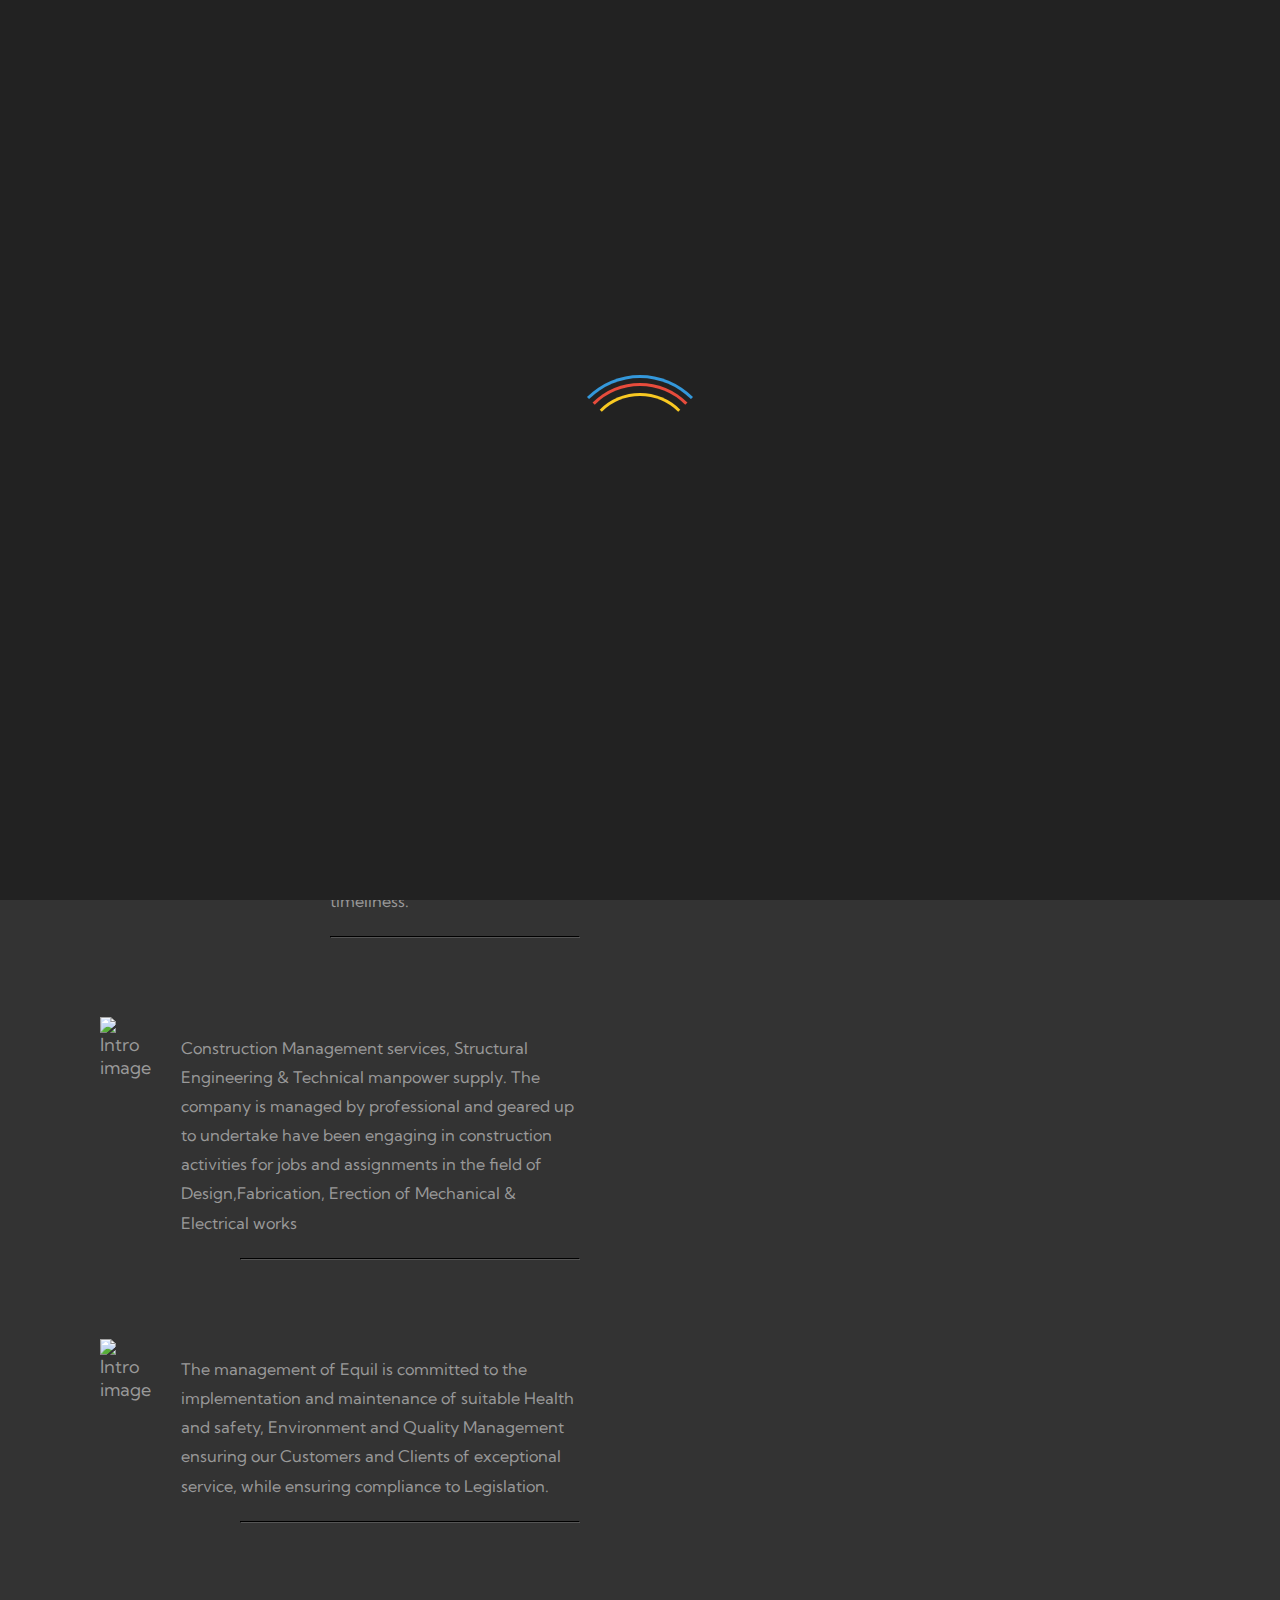
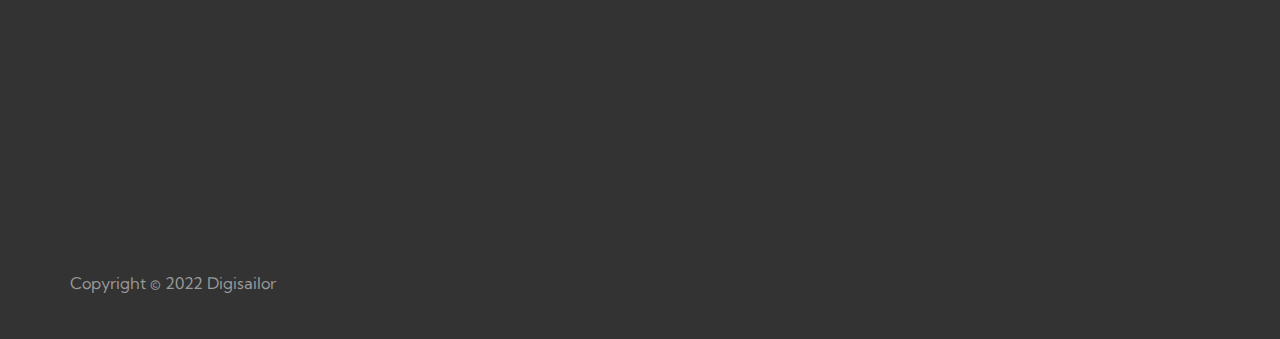
==== equil/public/index.html @ 0f1c0d13 "Changes & Fixes  Added Logo to all pages  Fix icons  Gallary Page: removed previous strcture & Add n" ====
<!DOCTYPE html>
<html lang="en">
<head>
    <meta charset="UTF-8">
    <meta name="viewport" content="width=device-width, initial-scale=1.0">
    <title>Equil</title>
    <link href="https://fonts.googleapis.com/css2?family=Kumbh+Sans&display=swap" rel="stylesheet"> <!-- https://fonts.google.com/specimen/Kumbh+Sans -->
    <link rel="stylesheet" href="fontawesome/css/all.min.css">  <!-- https://fontawesome.com/-->  
    <link rel="stylesheet" href="css/magnific-popup.css">       <!-- https://dimsemenov.com/plugins/magnific-popup/ -->
    <link rel="stylesheet" href="css/tooplate-vertex.css">
<!--

Tooplate 2124 Vertex

https://www.tooplate.com/view/2124-vertex

-->
    <style>
        #mainLogo {
            display: flex;
            justify-content: center;
            align-items: center;
        }
        #mainLogo img {
            height: 180px;
            width: 350px;
        }
    </style>

</head>
<body>
    <!-- Page Loader -->
    <div id="loader-wrapper">
        <div id="loader"></div>

        <div class="loader-section section-left"></div>
        <div class="loader-section section-right"></div>

    </div>

    <!-- Site logo -->
    <h1 class="tm-brand">
        <!-- <i class="fas fa-mountain fa-2x tm-brand-icon" ></i> -->
        <!-- <span class="tm-brand-text">Equil</span>         -->
        <!-- <img src="img/Equil Final Logo-02.png" style="height: 180px;width: 350px;">  -->
    </h1>

    <!-- Nav -->
    <nav class="tm-nav">
        <button class="navbar-toggler" type="button" aria-label="Toggle navigation">
            <i class="fas fa-bars"></i>
        </button>
        <ul id="tm-main-nav">
            <li class="nav-item">                                
                <a href="#intro" class="nav-link current">
                    Home
                </a>
            </li>
            <li class="nav-item">
                <a href="about.html" class="nav-link">
                    About
                </a>
            </li>
            <li class="nav-item">
                <a href="gallery.html" class="nav-link">
                    Gallery
                </a>
            </li>
            <li class="nav-item">
                <a href="services.html" class="nav-link">
                    Services
                </a>
            </li>
            <li class="nav-item">
                <a href="contact.html" class="nav-link">
                    Contact
                </a>
            </li>
        </ul>
    </nav>

    <!-- Content -->
    <main>
        <div id="intro" class="tm-section">
             <!--Intro left -->
             
            <div class="tm-section-col tm-content">
                <div id="mainLogo">
                    <img src="./img/Equil Final Logo-02.png" alt="EQUIL ARCHITECTURAL Logo" />
                </div>
                <h1 class="tm-text-primary">EQUIL ARCHITECTURAL INNOVATION</h1>
                <br>
                <div id="gsapEl1" class="tm-media">
                    <!-- <img src="img/construct.jpg" alt="Intro image"> -->
                    <img src="img/Construction.gif" alt="">
                    <div class="tm-media-body">
                        <!-- <h2><a href="#" class="tm-text-primary">Vertex is a Free CSS Template</a></h2> -->
                        <p class="tm-mb-20 tm-text-small">
                            With our expertise we provide a wide range of engineering and project management skills to serve our clients in developing new facilities, as well as effectively applying innovative, sustainable and efficient technologies to upgrade and expand the existing facilities. Service we undertake with high standards of quality, commitments, reliability and timeliness.
                        </p>
                        <!-- <span class="tm-text-secondary tm-media-span tm-text-small">
                            Friday . 25 June 2021
                        </span> -->
                        <hr class="tm-hr tm-mr">
                    </div>
                </div>
    
                <div id="gsapEl2" class="tm-media">
                    <img src="img/construction.jpg" alt="Intro image">
                    <div class="tm-media-body">
                        <!-- <h2><a href="#" class="tm-text-primary">Responsive and Parallax Images</a></h2> -->
                        <p class="tm-mb-20 tm-text-small">
                            Construction Management services, Structural Engineering & Technical manpower supply. The company is managed by professional and geared up to undertake have been engaging in construction activities for jobs and assignments in the field of Design,Fabrication, Erection of Mechanical & Electrical works</p>
                        <!-- <span class="tm-text-secondary tm-media-span tm-text-small">
                            Monday . 21 June 2021
                    </span> -->
                        <hr class="tm-hr tm-mr">
                    </div>
                </div>
                
                <div id="gsapEl3" class="tm-media">
                    <img src="img/building-constructions-500x500.jpg" alt="Intro image">
                    <div class="tm-media-body">
                        <!-- <h2><a href="#" class="tm-text-primary">Do you like this HTML layout?</a></h2> -->
                        <p class="tm-mb-20 tm-text-small">
                            The management of Equil is committed to the implementation and maintenance of suitable Health and safety, Environment and Quality Management ensuring our Customers and Clients of exceptional service, while ensuring compliance to Legislation.
                        </p>
                        <!-- <span class="tm-text-secondary tm-media-span tm-text-small">
                            Wednesday . 16 June 2021
                        </span> -->
                        <hr class="tm-hr tm-mr">
                    </div>
                </div>
                <!-- <div class="tm-text-right">
                    <a href="#services" class="tm-btn tm-btn-next">Next page</a>
                </div> -->   
                
            </div>
            
             <!--Intro right -->
            <div class="tm-section-col tm-parallax" data-parallax="scroll" data-image-src="img/homeimage.jpg"></div>
        </div> <!--#intro -->

        <!--<div id="services" class="tm-section">
             Services left 
            <div class="tm-section-col tm-content">
                <h2 class="tm-text-primary">Our Services</h2>
                <p>Credit goes to <strong>Pexels website</strong> for background images and Unsplash website for gallery images used in this Vertex HTML template. Vestibulum quis ultrices ipsum, tempor cursus odio. Donec et nisl sit amet mauris consequat sodales. 
                </p>
                <p>
                    Morbi a sapien vitae nunc mollis efficitur quis eu purus. Donec nec orci pharetra, ullamcorper orci eu, gravida dolor. Morbi at rutrum nibh. Sed a erat vitae ipsum mollis tincidunt sed nec orci.
                </p>
                <div class="tm-text-right">
                    <a href="#gallery" class="tm-btn tm-btn-next">Next page</a>
                </div>                
                <hr class="tm-hr tm-ml tm-sm-mt-30">
                <div class="tm-row">
                    <div class="tm-col">
                        <div class="tm-text-center tm-my-50">
                            <i class="fas fa-street-view fa-3x"></i>
                        </div>                        
                        <p>
                            Fusce mi sapien, faucibus ut tortor a, tempus laoreet magna. Nulla felis ipsum, lobortis eu efficitur eget, malesuada id lacus.
                        </p>
                    </div>
                    <div class="tm-col">
                        <div class="tm-text-center tm-my-50">
                            <i class="fas fa-bullseye fa-3x"></i>
                        </div>                        
                        <p>
                            Nullam pellentesque accumsan hendrerit. Class aptent taciti sociosqu ad litora torquent per conubia nostra, per inceptos himenaeos.
                        </p>
                    </div>
                </div>                
            </div>
            
             Services right 
            <div class="tm-section-col tm-parallax" data-parallax="scroll" data-image-src="img/vertex-bg-02.jpg"></div>
        </div>  #services 

        <div id="gallery" class="tm-content tm-content-small-top">
            <div class="tm-gallery-container">
                <h2 class="tm-text-primary tm-text-right tm-gallery-header">Our Gallery</h2> 
                <div class="tm-gallery tm-mb-80">
                    <figure class="effect-goliath tm-gallery-item">
                        <img src="img/gallery/tn/img-01.jpg" alt="Image"/>
                        <figcaption>
                            <h2>Number One</h2>
                            <p>Best Template Site</p>
                            <a href="img/gallery/img-01.jpg">View more</a>
                        </figcaption>			
                    </figure>
                    <figure class="effect-goliath tm-gallery-item">
                        <img src="img/gallery/tn/img-02.jpg" alt="Image"/>
                        <figcaption>
                            <h2>Number 2</h2>
                            <p>Tooplate HTML CSS</p>
                            <a href="img/gallery/img-02.jpg">View more</a>
                        </figcaption>			
                    </figure>
                    <figure class="effect-goliath tm-gallery-item">
                        <img src="img/gallery/tn/img-03.jpg" alt="Image"/>
                        <figcaption>
                            <h2>Number 3</h2>
                            <p>Free Template</p>
                            <a href="img/gallery/img-03.jpg">View more</a>
                        </figcaption>			
                    </figure>
                    <figure class="effect-goliath tm-gallery-item">
                        <img src="img/gallery/tn/img-04.jpg" alt="Image"/>
                        <figcaption>
                            <h2>Number 4</h2>
                            <p>Free Download</p>
                            <a href="img/gallery/img-04.jpg">View more</a>
                        </figcaption>			
                    </figure>
                    <figure class="effect-goliath tm-gallery-item">
                        <img src="img/gallery/tn/img-05.jpg" alt="Image"/>
                        <figcaption>
                            <h2>Number 5</h2>
                            <p>Mobile Ready</p>
                            <a href="img/gallery/img-05.jpg">View more</a>
                        </figcaption>			
                    </figure>
                    <figure class="effect-goliath tm-gallery-item">
                        <img src="img/gallery/tn/img-06.jpg" alt="Image"/>
                        <figcaption>
                            <h2>Number 6</h2>
                            <p>Responsive Design</p>
                            <a href="img/gallery/img-06.jpg">View more</a>
                        </figcaption>			
                    </figure>
                    <figure class="effect-goliath tm-gallery-item">
                        <img src="img/gallery/tn/img-07.jpg" alt="Image"/>
                        <figcaption>
                            <h2>Number 7</h2>
                            <p>Custom HTML CSS</p>
                            <a href="img/gallery/img-07.jpg">View more</a>
                        </figcaption>			
                    </figure>
                    <figure class="effect-goliath tm-gallery-item">
                        <img src="img/gallery/tn/img-08.jpg" alt="Image"/>
                        <figcaption>
                            <h2>Number 8</h2>
                            <p>Template for you</p>
                            <a href="img/gallery/img-08.jpg">View more</a>
                        </figcaption>			
                    </figure>
                    <figure class="effect-goliath tm-gallery-item">
                        <img src="img/gallery/tn/img-09.jpg" alt="Image"/>
                        <figcaption>
                            <h2>Number 9</h2>
                            <p>Get it FREE</p>
                            <a href="img/gallery/img-09.jpg">View more</a>
                        </figcaption>			
                    </figure>
                    <figure class="effect-goliath tm-gallery-item">
                        <img src="img/gallery/tn/img-10.jpg" alt="Image"/>
                        <figcaption>
                            <h2>Number 10</h2>
                            <p>Tell your friends</p>
                            <a href="img/gallery/img-10.jpg">View more</a>
                        </figcaption>			
                    </figure>
                    <figure class="effect-goliath tm-gallery-item">
                        <img src="img/gallery/tn/img-11.jpg" alt="Image"/>
                        <figcaption>
                            <h2>Picture 11</h2>
                            <p>Aliquam lacinia</p>
                            <a href="img/gallery/img-11.jpg">View more</a>
                        </figcaption>			
                    </figure>
                    <figure class="effect-goliath tm-gallery-item">
                        <img src="img/gallery/tn/img-12.jpg" alt="Image"/>
                        <figcaption>
                            <h2>Item 12</h2>
                            <p>Aliquam lacinia</p>
                            <a href="img/gallery/img-12.jpg">View more</a>
                        </figcaption>			
                    </figure>
                    <figure class="effect-goliath tm-gallery-item">
                        <img src="img/gallery/tn/img-13.jpg" alt="Image"/>
                        <figcaption>
                            <h2>Number 13</h2>
                            <p>Aliquam lacinia</p>
                            <a href="img/gallery/img-13.jpg">View more</a>
                        </figcaption>			
                    </figure>
                    <figure class="effect-goliath tm-gallery-item">
                        <img src="img/gallery/tn/img-14.jpg" alt="Image"/>
                        <figcaption>
                            <h2>Picture 14</h2>
                            <p>Aliquam lacinia</p>
                            <a href="img/gallery/img-14.jpg">View more</a>
                        </figcaption>			
                    </figure>
                    <figure class="effect-goliath tm-gallery-item">
                        <img src="img/gallery/tn/img-15.jpg" alt="Image"/>
                        <figcaption>
                            <h2>Pic 15</h2>
                            <p>Aliquam lacinia</p>
                            <a href="img/gallery/img-15.jpg">View more</a>
                        </figcaption>			
                    </figure>
                    <figure class="effect-goliath tm-gallery-item">
                        <img src="img/gallery/tn/img-16.jpg" alt="Image"/>
                        <figcaption>
                            <h2>Pic 16</h2>
                            <p>Aliquam lacinia</p>
                            <a href="img/gallery/img-16.jpg">View more</a>
                        </figcaption>			
                    </figure>
                    <figure class="effect-goliath tm-gallery-item">
                        <img src="img/gallery/tn/img-17.jpg" alt="Image"/>
                        <figcaption>
                            <h2>Number 17</h2>
                            <p>Aliquam lacinia</p>
                            <a href="img/gallery/img-17.jpg">View more</a>
                        </figcaption>			
                    </figure>
                    <figure class="effect-goliath tm-gallery-item">
                        <img src="img/gallery/tn/img-18.jpg" alt="Image"/>
                        <figcaption>
                            <h2>Pic 18</h2>
                            <p>Aliquam lacinia</p>
                            <a href="img/gallery/img-18.jpg">View more</a>
                        </figcaption>			
                    </figure>
                    <figure class="effect-goliath tm-gallery-item">
                        <img src="img/gallery/tn/img-19.jpg" alt="Image"/>
                        <figcaption>
                            <h2>Pic 19</h2>
                            <p>Aliquam lacinia</p>
                            <a href="img/gallery/img-19.jpg">View more</a>
                        </figcaption>			
                    </figure>
                    <figure class="effect-goliath tm-gallery-item">
                        <img src="img/gallery/tn/img-20.jpg" alt="Image"/>
                        <figcaption>
                            <h2>Number 20</h2>
                            <p>Aliquam lacinia</p>
                            <a href="img/gallery/img-20.jpg">View more</a>
                        </figcaption>			
                    </figure>
                    <figure class="effect-goliath tm-gallery-item">
                        <img src="img/gallery/tn/img-21.jpg" alt="Image"/>
                        <figcaption>
                            <h2>Pic 21</h2>
                            <p>Aliquam lacinia</p>
                            <a href="img/gallery/img-21.jpg">View more</a>
                        </figcaption>			
                    </figure>
                    <figure class="effect-goliath tm-gallery-item">
                        <img src="img/gallery/tn/img-22.jpg" alt="Image"/>
                        <figcaption>
                            <h2>Pic 22</h2>
                            <p>Aliquam lacinia</p>
                            <a href="img/gallery/img-22.jpg">View more</a>
                        </figcaption>			
                    </figure>
                    <figure class="effect-goliath tm-gallery-item">
                        <img src="img/gallery/tn/img-23.jpg" alt="Image"/>
                        <figcaption>
                            <h2>Pic 23</h2>
                            <p>Aliquam lacinia</p>
                            <a href="img/gallery/img-23.jpg">View more</a>
                        </figcaption>			
                    </figure>
                    <figure class="effect-goliath tm-gallery-item">
                        <img src="img/gallery/tn/img-24.jpg" alt="Image"/>
                        <figcaption>
                            <h2>Number 24</h2>
                            <p>Web Design 2021</p>
                            <a href="img/gallery/img-24.jpg">View more</a>
                        </figcaption>			
                    </figure>
                    <figure class="effect-goliath tm-gallery-item">
                        <img src="img/gallery/tn/img-25.jpg" alt="Image"/>
                        <figcaption>
                            <h2>Number 25</h2>
                            <p>Website Design</p>
                            <a href="img/gallery/img-25.jpg">View more</a>
                        </figcaption>			
                    </figure>
                    <figure class="effect-goliath tm-gallery-item">
                        <img src="img/gallery/tn/img-05.jpg" alt="Image"/>
                        <figcaption>
                            <h2>Number 26</h2>
                            <p>HTML CSS Layout</p>
                            <a href="img/gallery/img-05.jpg">View more</a>
                        </figcaption>			
                    </figure>
                    <figure class="effect-goliath tm-gallery-item">
                        <img src="img/gallery/tn/img-04.jpg" alt="Image"/>
                        <figcaption>
                            <h2>Number 27</h2>
                            <p>Aliquam lacinia</p>
                            <a href="img/gallery/img-04.jpg">View more</a>
                        </figcaption>			
                    </figure>
                    <figure class="effect-goliath tm-gallery-item">
                        <img src="img/gallery/tn/img-03.jpg" alt="Image"/>
                        <figcaption>
                            <h2>Number 28</h2>
                            <p>Aliquam lacinia</p>
                            <a href="img/gallery/img-03.jpg">View more</a>
                        </figcaption>			
                    </figure>
                    <figure class="effect-goliath tm-gallery-item">
                        <img src="img/gallery/tn/img-02.jpg" alt="Image"/>
                        <figcaption>
                            <h2>Number 29</h2>
                            <p>Aliquam lacinia</p>
                            <a href="img/gallery/img-02.jpg">View more</a>
                        </figcaption>			
                    </figure>
                    <figure class="effect-goliath tm-gallery-item">
                        <img src="img/gallery/tn/img-01.jpg" alt="Image"/>
                        <figcaption>
                            <h2>Number 30</h2>
                            <p>Aliquam lacinia</p>
                            <a href="img/gallery/img-01.jpg">View more</a>
                        </figcaption>			
                    </figure>
                </div>
                <div class="tm-paging tm-mb-130"></div>
            </div>
        </div>

        <div id="about" class="tm-section">
             About left 
            <div class="tm-section-col tm-content tm-content-small">
                <h2 class="tm-text-primary">About Us</h2>
                <p>
                    You can find more free templates on Too CSS collections. Please visit Too CSS website to see a great list of HTML CSS templates. Simply type it in Google search.
                </p>
                <p>
                    You may help us by spreading a word about our website or make a small contribution by contacting Tooplate directly. That will be very helpful for us. Thank you.
                </p>
                <hr class="tm-hr tm-mb-50">                
                <p class="tm-mb-50">
                    Quisque luctus feugiat dui eget malesuada. Donec rutrum, nibh vel lobortis placerat, leo enim feugiat arcu, ornare imperdiet urna sem vitae tellus.
                </p>
                <div class="tm-text-right tm-mb-130">
                    <a href="#contact" class="tm-btn tm-btn-next">Contact Us</a>
                </div>                
            </div>
            
             About right 
            <div class="tm-section-col tm-parallax" data-parallax="scroll" data-image-src="img/vertex-bg-03.jpg"></div>
        </div>  #about -->
 
        <div id="contact" class="tm-section">
            <div class="tm-section-col tm-content tm-content-small">
              <!--  <h2 class="tm-text-primary">Contact Us</h2>
                <p>
                    Pellentesque nec dui pellentesque, fermentum turpis eu, facilisis libero. Vestibulum fringilla nulla augue, at consequat metus facilisis condimentum.
                </p> 
                <form id="contact-form" action="" method="POST" class="tm-contact-form tm-mb-200">
                    <div class="form-group">
                        <input type="text" name="name" class="form-control rounded-0" placeholder="Name" required />
                    </div>
                    <div class="form-group">
                        <input type="email" name="email" class="form-control rounded-0" placeholder="Email" required />
                    </div>
                    <div class="form-group">
                        <textarea rows="6" name="message" class="form-control rounded-0" placeholder="Message" required=></textarea>
                    </div>

                    <div class="form-group tm-text-right">
                        <button type="submit" class="tm-btn">Send</button>
                    </div>
                </form> -->
                <footer class="tm-copyright tm-text-small">
                    Copyright © 2022 
                     <a rel="nofollow" href="https://www.digisailor.com" class="tm-text-link" target="_parent"> Digisailor</a> 
                </footer>              
            </div>
            
            <!--  Contact right 
            <div class="tm-section-col tm-parallax tm-relative" data-parallax="scroll" data-image-src="img/vertex-bg-04.jpg">
                 Map 
                <div class="mapouter">
                    <div class="gmap-canvas">
                        <iframe width="100%" height="420" id="gmap_canvas"
                            src="https://maps.google.com/maps?q=Av.+L%C3%BAcio+Costa,+Rio+de+Janeiro+-+RJ,+Brazil&t=&z=13&ie=UTF8&iwloc=&output=embed"
                            frameborder="0" scrolling="no" marginheight="0" marginwidth="0"></iframe>
                    </div>
                </div>
            </div> -->
        </div> <!-- #contact -->
    </main>

    <script src="js/lib/gsap.min.js"></script>
    <script src="js/lib/ScrollTrigger.min.js"></script>
    <script src="js/plugins.js"></script>
    <script src="js/animations.js"></script>
    <script>
        $(window).on("load", function() {
            $('body').addClass('loaded');
        });

        $(function(){
            
            /*************** Navigation *****************/

            const tmMainNav = $("#tm-main-nav");

            // tmMainNav.singlePageNav({
            //     filter: ':not(.external)'
            // });

            $('.navbar-toggler').click(function(e) {
                e.stopPropagation();
                tmMainNav.toggleClass('show');
            });

            $("html").click(function(e) {
                $("#tm-main-nav").removeClass("show");
            });

            /****************** Smooth Scrolling *****************/

            $(".tm-btn-next").on('click', function(event) {
                if (this.hash !== "") {
                    event.preventDefault();
                    var hash = this.hash;

                    $('html, body').animate({
                        scrollTop: $(hash).offset().top
                    }, 800, function(){
                        // window.location.hash = hash;
                    });
                }
            });

            $('.tm-brand-icon').on('click', function(event) {
                $('html, body').animate({
                        scrollTop: $('#intro').offset().top
                    }, 800);
            });

            /****************** Gallery ******************/

            const hasGallery = $(".tm-gallery").length;
            if (hasGallery) {
                const galleryItems = document.querySelector(".tm-gallery").children;
                const itemsPerPage = 10;
                const totalPages = Math.ceil(galleryItems.length / itemsPerPage);
                const pageAttribute = 'data-page';
    
                function setPagination(currentPage) {
                    for(let i = 1; i <= totalPages; i++) {
                        var $pager = '';
                        
                        if(currentPage == i) {
                            $pager = $('<a href="javascript:void(0);" class="active tm-paging-link" '+pageAttribute+'="'+i+'"></a>');
                        } else {
                            $pager = $('<a href="javascript:void(0);" class="tm-paging-link" '+pageAttribute+'="'+i+'"></a>');
                        }
    
                        $pager.html(i);
    
                        $pager.click(function(){ 
                            $('.tm-paging-link').removeClass("active");
                            $(this).addClass('active');
                            var page = $(this).eq(0).attr(pageAttribute);
                            showItems(page);
                        });
    
                        $pager.appendTo($('.tm-paging'));
                    }
                }
    
                function showItems(currentPage) {
                    for(let i = 0; i < galleryItems.length; i++) {
                        galleryItems[i].classList.remove("show");
                        galleryItems[i].classList.add("hide");
    
                        if(i >= (currentPage * itemsPerPage) - itemsPerPage && i < currentPage * itemsPerPage) {
                            galleryItems[i].classList.remove("hide");
                            galleryItems[i].classList.add("show");
                        }
                    }
                }
    
                setPagination(1);
                showItems(1);
            }

            /****************** Magnific Popup ***********/

            $('.tm-gallery').magnificPopup({
                delegate: 'a',
                type: 'image',
                gallery: {
                    enabled: true
                }
            });
        });
    </script>
</body>
</html>
---- equil/public/css/tooplate-vertex.css ----
/*

Tooplate 2124 Vertex

https://www.tooplate.com/view/2124-vertex

*/

/* Loader 
https://ihatetomatoes.net/create-custom-preloading-screen/
*/
#loader-wrapper {
    position: fixed;
    top: 0;
    left: 0;
    width: 100%;
    height: 100%;
    z-index: 1001;
}
#loader {
    display: block;
    position: relative;
    left: 50%;
    top: 50%;
    width: 150px;
    height: 150px;
    margin: -75px 0 0 -75px;
    border-radius: 50%;
    border: 3px solid transparent;
    border-top-color: #3498db;

    -webkit-animation: spin 2s linear infinite; /* Chrome, Opera 15+, Safari 5+ */
    animation: spin 2s linear infinite; /* Chrome, Firefox 16+, IE 10+, Opera */

    z-index: 1002;
}

    #loader:before {
        content: "";
        position: absolute;
        top: 5px;
        left: 5px;
        right: 5px;
        bottom: 5px;
        border-radius: 50%;
        border: 3px solid transparent;
        border-top-color: #e74c3c;

        -webkit-animation: spin 3s linear infinite; /* Chrome, Opera 15+, Safari 5+ */
        animation: spin 3s linear infinite; /* Chrome, Firefox 16+, IE 10+, Opera */
    }

    #loader:after {
        content: "";
        position: absolute;
        top: 15px;
        left: 15px;
        right: 15px;
        bottom: 15px;
        border-radius: 50%;
        border: 3px solid transparent;
        border-top-color: #f9c922;

        -webkit-animation: spin 1.5s linear infinite; /* Chrome, Opera 15+, Safari 5+ */
          animation: spin 1.5s linear infinite; /* Chrome, Firefox 16+, IE 10+, Opera */
    }

    @-webkit-keyframes spin {
        0%   { 
            -webkit-transform: rotate(0deg);  /* Chrome, Opera 15+, Safari 3.1+ */
            -ms-transform: rotate(0deg);  /* IE 9 */
            transform: rotate(0deg);  /* Firefox 16+, IE 10+, Opera */
        }
        100% {
            -webkit-transform: rotate(360deg);  /* Chrome, Opera 15+, Safari 3.1+ */
            -ms-transform: rotate(360deg);  /* IE 9 */
            transform: rotate(360deg);  /* Firefox 16+, IE 10+, Opera */
        }
    }
    @keyframes spin {
        0%   { 
            -webkit-transform: rotate(0deg);  /* Chrome, Opera 15+, Safari 3.1+ */
            -ms-transform: rotate(0deg);  /* IE 9 */
            transform: rotate(0deg);  /* Firefox 16+, IE 10+, Opera */
        }
        100% {
            -webkit-transform: rotate(360deg);  /* Chrome, Opera 15+, Safari 3.1+ */
            -ms-transform: rotate(360deg);  /* IE 9 */
            transform: rotate(360deg);  /* Firefox 16+, IE 10+, Opera */
        }
    }

    #loader-wrapper .loader-section {
        position: fixed;
        top: 0;
        width: 51%;
        height: 100%;
        background: #222222;
        z-index: 1001;
        -webkit-transform: translateX(0);  /* Chrome, Opera 15+, Safari 3.1+ */
        -ms-transform: translateX(0);  /* IE 9 */
        transform: translateX(0);  /* Firefox 16+, IE 10+, Opera */
    }

    #loader-wrapper .loader-section.section-left {
        left: 0;
    }

    #loader-wrapper .loader-section.section-right {
        right: 0;
    }

    /* Loaded */
    .loaded #loader-wrapper .loader-section.section-left {
        -webkit-transform: translateX(-100%);  /* Chrome, Opera 15+, Safari 3.1+ */
            -ms-transform: translateX(-100%);  /* IE 9 */
                transform: translateX(-100%);  /* Firefox 16+, IE 10+, Opera */

        -webkit-transition: all 0.7s 0.3s cubic-bezier(0.645, 0.045, 0.355, 1.000);  
                transition: all 0.7s 0.3s cubic-bezier(0.645, 0.045, 0.355, 1.000);
    }

    .loaded #loader-wrapper .loader-section.section-right {
        -webkit-transform: translateX(100%);  /* Chrome, Opera 15+, Safari 3.1+ */
            -ms-transform: translateX(100%);  /* IE 9 */
                transform: translateX(100%);  /* Firefox 16+, IE 10+, Opera */

-webkit-transition: all 0.7s 0.3s cubic-bezier(0.645, 0.045, 0.355, 1.000);  
        transition: all 0.7s 0.3s cubic-bezier(0.645, 0.045, 0.355, 1.000);
    }
    
    .loaded #loader {
        opacity: 0;
        -webkit-transition: all 0.3s ease-out;  
                transition: all 0.3s ease-out;
    }
    .loaded #loader-wrapper {
        visibility: hidden;

        -webkit-transform: translateY(-100%);  /* Chrome, Opera 15+, Safari 3.1+ */
            -ms-transform: translateY(-100%);  /* IE 9 */
                transform: translateY(-100%);  /* Firefox 16+, IE 10+, Opera */

        -webkit-transition: all 0.3s 1s ease-out;  
                transition: all 0.3s 1s ease-out;
    }

/* General */

* {  box-sizing: border-box; }
html, body { overflow-x: hidden; }
body { 
    font-family: 'Kumbh Sans', sans-serif;
    font-size: 18px;
    background-color: #333;
    color: #999;
    margin: 0;
}
a { color: #fff; text-decoration: none; }
a:hover {  color: #9C9; }
button { cursor: pointer; }
a, button { transition: all 0.3s ease; }
ul {
    margin: 0;
    padding: 0;
}

h2 {
    line-height: 1.6;
    margin-top: 0;
    margin-bottom: 30px;
}

p {
    line-height: 1.8;
    margin-bottom: 50px;
}

span, footer {  line-height: 1.8; }

.tm-btn {
    /*display: inline-block;*/
    border: 1px solid #666;
    background-color: transparent;
    color: #999;
    padding: 14px 40px;
    font-size: 20px;
}

.tm-btn:hover {
    color: #99CC99;
    border-color: #99CC99;
}

.tm-text-small { font-size: 0.9em; }
.tm-text-center { text-align: center; }
.tm-text-right { text-align: right; }
.tm-text-primary { color: #99CC99; }
.tm-text-secondary { color: #9999CC; }
.tm-text-link { color: #999; }
.tm-text-link:hover { color: #99CC99; }
.tm-relative { position: relative; }

.tm-hr {
    border-color: #555;
    max-width: 340px;
    width: 100%;    
}

.tm-mr {
    margin-right: 0;
    margin-left: auto;
}

.tm-ml {
    margin-left: 0;
    margin-right: auto;
}

.tm-my-50 {
    margin-top: 50px;
    margin-bottom: 50px;
}
.tm-mb-20 { margin-bottom: 20px; }
.tm-mb-50 { margin-bottom: 50px; }
.tm-mb-80 { margin-bottom: 80px; }
.tm-mb-130 { margin-bottom: 130px; }
.tm-mb-200 { margin-bottom: 200px; }

/* Layout */
.tm-section { display: flex; }

.tm-section-col {
    flex: 0 0 50%;
    width: 50%;
}

.tm-content {
    padding: 180px 60px 70px 100px;
    box-sizing: border-box;
}

.tm-content-small { padding: 190px 120px 70px; }
.tm-content-small-top { padding-top: 130px; }

.tm-row {
    display: flex;
    margin-left: -25px;
    margin-left: -25px;
}

.tm-col {
    flex: 0 0 50%;
    width: 50%;
    /* padding: 25px; */
    box-sizing: border-box;
}

/* Brand */
.tm-brand {
    position: fixed;
    bottom: 80px;
    right: 70px;
    width: 300px;
    height: 240px;
    margin-top: 0;
    margin-bottom: 0;
    /* background-color: #333; */
    /* color: #999; */
    display: flex;
    /* align-items: center; */
    /* justify-content: center; */
    flex-direction: column;
}

.tm-brand-icon { margin-bottom: 25px; }
.tm-brand-text { font-size: 32px; }

/* Nav */
.navbar-toggler { display: none; }

.tm-nav {
    position: fixed;
    top: 0;
    left: -1px;
    width: 50%;
    z-index: 1000;  
}

.tm-nav ul {
    background-color: #444;
    display: flex;
    justify-content: space-around;
}

.nav-item { list-style: none; }

.nav-link {
    color: #999;
    padding-top: 40px;
    padding-bottom: 40px;
    display: block;
    font-size: 20px;
}

.nav-link:hover,
.nav-link.current {
    color: #99CC99;
}

/* Introduction */
.tm-media {
    display: flex;
    align-items: flex-start;
    margin-bottom: 70px;
}

.tm-media img {
    width: 200px;
    height: 200px;
}

.tm-media-body {  padding-left: 30px; }

.tm-media-span {
    margin-bottom: 15px;
    display: block;
    text-align: right;
}

/* Gallery */

.tm-gallery-container {
    max-width: 1400px;
    margin-left: auto;
    margin-right: auto;
}

.tm-gallery-header {
    margin-left: 15px;
    margin-right: 15px;
}

.tm-gallery {
	position: relative;
	list-style: none;
	text-align: center;
    overflow: hidden;
    display: flex;
    flex-wrap: wrap;
    align-items: center;
    justify-content: center;
}

.tm-gallery figure {
	position: relative;
	z-index: 50;
	/* float: left; */
	overflow: hidden;
	margin: 15px;
	min-width: 200px;
	max-width: 250px;
	max-height: 250px;
	width: 25%;
	text-align: center;
	cursor: pointer;
}

.tm-gallery figure img {
	position: relative;
	display: block;
	min-height: 100%;
	max-width: 100%;
	opacity: 0.8;
}

.tm-gallery figure figcaption {
	padding: 1em;
	color: #fff;
	text-transform: uppercase;
	font-size: 1em;
	-webkit-backface-visibility: hidden;
	backface-visibility: hidden;
}

.tm-gallery figure figcaption::before,
.tm-gallery figure figcaption::after {
	pointer-events: none;
}

.tm-gallery figure figcaption,
.tm-gallery figure figcaption > a {
	position: absolute;
	top: 0;
	left: 0;
	width: 100%;
    height: 100%;
    box-sizing: border-box;
}

/* Anchor will cover the whole item by default */
/* For some effects it will show as a button */
.tm-gallery figure figcaption > a {
	z-index: 1000;
	text-indent: 200%;
	white-space: nowrap;
	font-size: 0;
	opacity: 0;
}

.tm-gallery figure h2 {
	word-spacing: -0.15em;
	font-weight: 300;
}

.tm-gallery figure h2 span { font-weight: 800; }

.tm-gallery figure h2,
.tm-gallery figure p {
	margin: 0;
}

.tm-gallery figure p {
	letter-spacing: 1px;
	font-size: 68.5%;
}

/*-----------------*/
/***** Goliath *****/
/*-----------------*/

/* figure.effect-goliath {
	background: #99cc99;
} */

figure.effect-goliath img,
figure.effect-goliath h2 {
	-webkit-transition: -webkit-transform 0.35s;
	transition: transform 0.35s;
}

figure.effect-goliath img {
	-webkit-backface-visibility: hidden;
	backface-visibility: hidden;
}

figure.effect-goliath h2,
figure.effect-goliath p {
	position: absolute;
	bottom: 0;
	left: 0;
    padding: 30px 10px;
    text-align: center;
    width: 100%;
}

figure.effect-goliath p {
	text-transform: none;
	font-size: 90%;
	opacity: 0;
	-webkit-transition: opacity 0.35s, -webkit-transform 0.35s;
	transition: opacity 0.35s, transform 0.35s;
	-webkit-transform: translate3d(0,50px,0);
	transform: translate3d(0,50px,0);
}

/* figure.effect-goliath:hover img {
	-webkit-transform: translate3d(0,-80px,0);
	transform: translate3d(0,-80px,0);
}

figure.effect-goliath:hover h2 {
	-webkit-transform: translate3d(0,-100px,0);
	transform: translate3d(0,-100px,0);
} */

figure.effect-goliath:hover p {
	opacity: 1;
	-webkit-transform: translate3d(0,0,0);
	transform: translate3d(0,0,0);
}

.tm-gallery .tm-gallery-item.hide{ display: none; }

.tm-gallery .tm-gallery-item.show{
	display: block;
	animation: show .5s ease;
}

.tm-paging {
    display: flex;
    justify-content: center;
}

.tm-paging-link {
    display: flex;
    justify-content: center;
    align-items: center;
    width: 50px;
    height: 50px;
    color: #999;
    background-color: #222;
    margin: 7.5px;
}

.tm-paging-link:hover,
.tm-paging-link.active {
    background-color: #444444;
}

@keyframes show {
    0% {
    	opacity: 0;
    	transform: scale(0.9);
    }
    100% {
    	opacity: 1;
    	transform: scale(1);
    }
}

/* Contact */
.tm-contact-form {
    max-width: 400px;
    margin-left: auto;
    margin-right: auto;
}
.form-group { margin-bottom: 40px; }

.form-control {
    color: #999;
    font-size: 20px;
    font-family: 'Kumbh Sans', sans-serif;
    padding: 25px 0;
    width: 100%;
    border: none;
    border-bottom: 1px solid #666;
    background: transparent;
}

.form-control:focus {
    color: #999;
    background: transparent;
}

.mapouter {
    position: absolute;
    top: 240px;
    left: 0;
}

.gmap-canvas { width: 340px; }

.tm-copyright {
    margin-left: -50px;
    margin-bottom: -50px;
}

@media (max-width: 1200px) {
    .tm-nav { width: 0; }
    .tm-nav ul {
        position: relative;
        left: -280px;
        flex-direction: column;
        padding-top: 15px;
        padding-bottom: 15px;        
        width: 280px;
        transition: all 0.5s ease;
    }

    .tm-nav ul.show { left: 0; }

    .nav-link {
        text-align: center;
        padding-top: 20px;
        padding-bottom: 20px;
    }

    .navbar-toggler {
        display: block;
        width: 50px;
        height: 45px;
        font-size: 1.2rem;
        background-color: #444444;
        border: none;
        color: #999999;
        outline: none;
    }

    .navbar-toggler:hover { color: #99CC99; }

    .tm-content {
        padding-left: 20px;
        padding-right: 20px;
        padding: 50px 20px;
    }

    .tm-copyright { margin-left: 15px; }
}

@media (max-width: 992px) {
    .tm-brand { 
        position: static;
        margin-left: auto;
        margin-right: 0;
    }

    .tm-gallery figure { width: 33.33%; }

    figcaption h2 { font-size: 1.4rem; }

    .tm-section { flex-direction: column-reverse; }

    .tm-section-col {
        flex: 0 0 100%;
        width: 100%;
    }

    .tm-parallax { min-height: 360px; }

    #contact .tm-parallax {
        margin-bottom: 425px;
    }
    
    .mapouter {
        top: 360px;
        width: 100%;
    }

    .gmap-canvas { width: 100%; }

    .tm-copyright {
        margin-bottom: 0;
        padding: 30px;
    }
}

@media (max-width: 600px) {
    .tm-row { flex-direction: column; }

    .tm-col {
        flex: 0 0 100%;
        width: 100%;
    }

    .tm-media img {
        width: 150px;
        height: 150px;
    }
}

@media (max-width: 560px) {
    .tm-sm-mt-30 { margin-top: 30px; }
}

@media (max-width: 516px) {
    .tm-gallery { display: block; }

    .tm-gallery figure {
        float: left;
        width: 45%;
        margin: 2.5%;
        min-width: 1px;
    }

    figure h2 { font-size: 1rem; }
}

@media (max-width: 420px) {
    .tm-media img {
        width: 100px;
        height: 100px;
    }
}
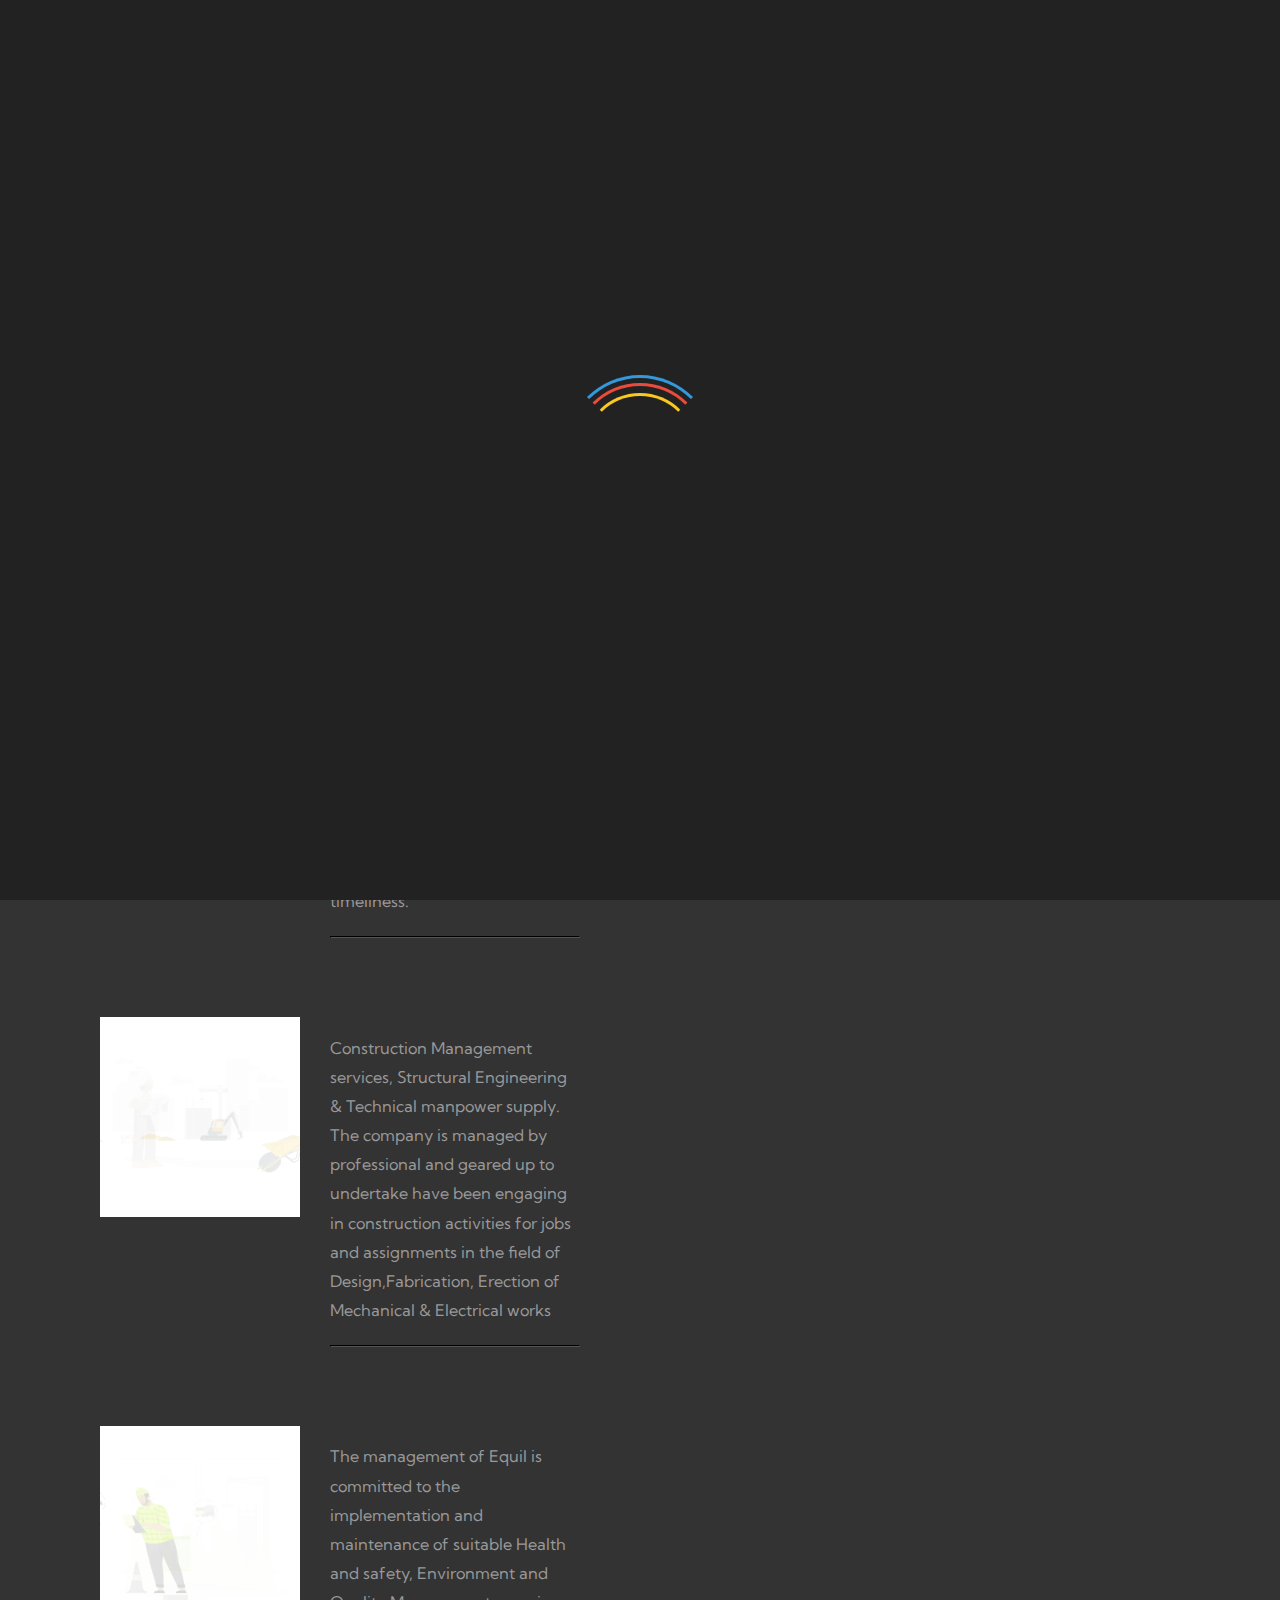
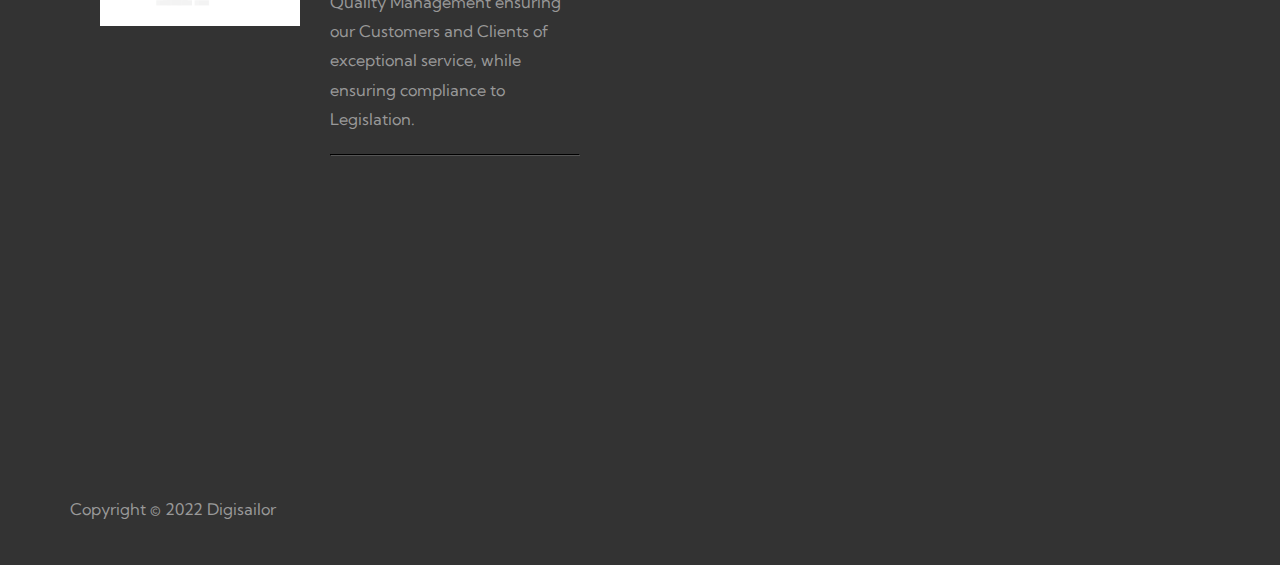
==== commit 6c46ca53: "Replaced homepage images with gifs" ====
--- a/equil/public/index.html
+++ b/equil/public/index.html
@@ -106,7 +106,7 @@
                 </div>
     
                 <div id="gsapEl2" class="tm-media">
-                    <img src="img/construction.jpg" alt="Intro image">
+                    <img src="img/home-gif-2.gif" alt="Intro image">
                     <div class="tm-media-body">
                         <!-- <h2><a href="#" class="tm-text-primary">Responsive and Parallax Images</a></h2> -->
                         <p class="tm-mb-20 tm-text-small">
@@ -119,7 +119,7 @@
                 </div>
                 
                 <div id="gsapEl3" class="tm-media">
-                    <img src="img/building-constructions-500x500.jpg" alt="Intro image">
+                    <img src="img/home-gif-3.gif" alt="Intro image">
                     <div class="tm-media-body">
                         <!-- <h2><a href="#" class="tm-text-primary">Do you like this HTML layout?</a></h2> -->
                         <p class="tm-mb-20 tm-text-small">
